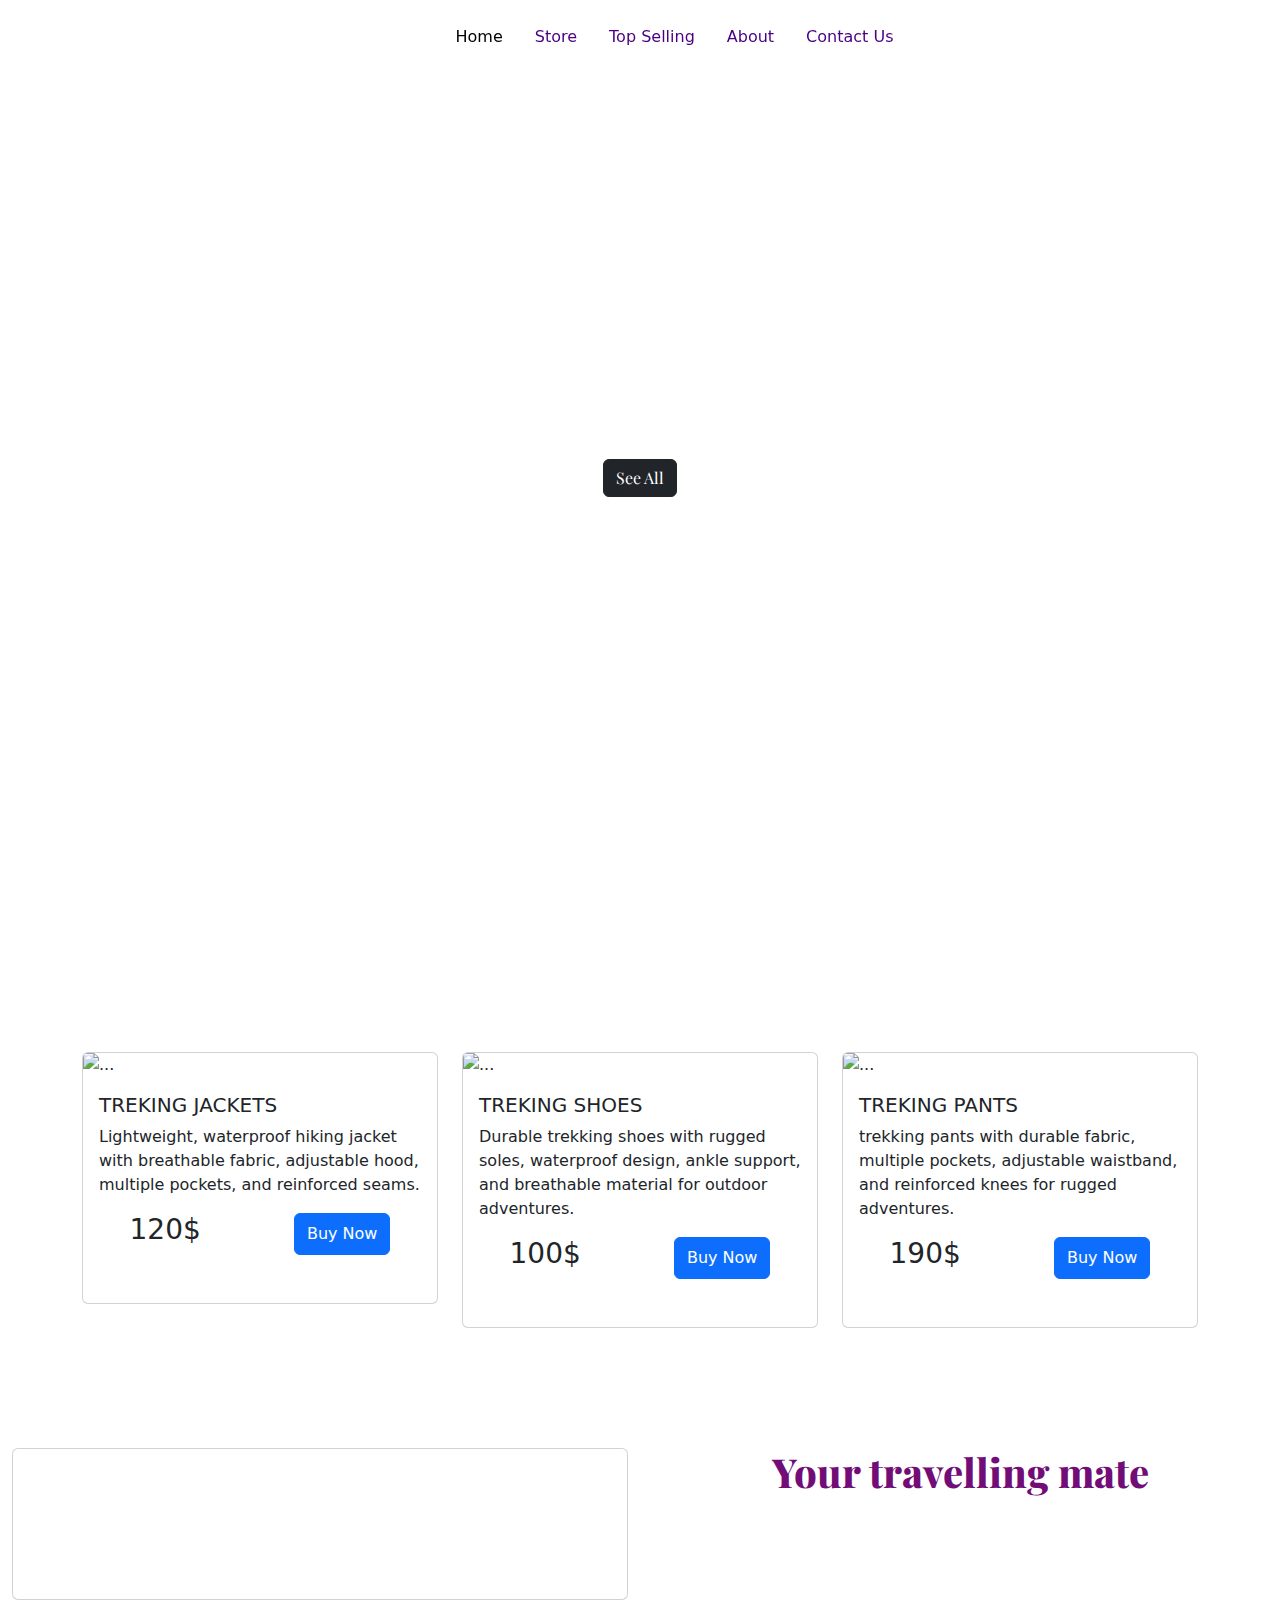
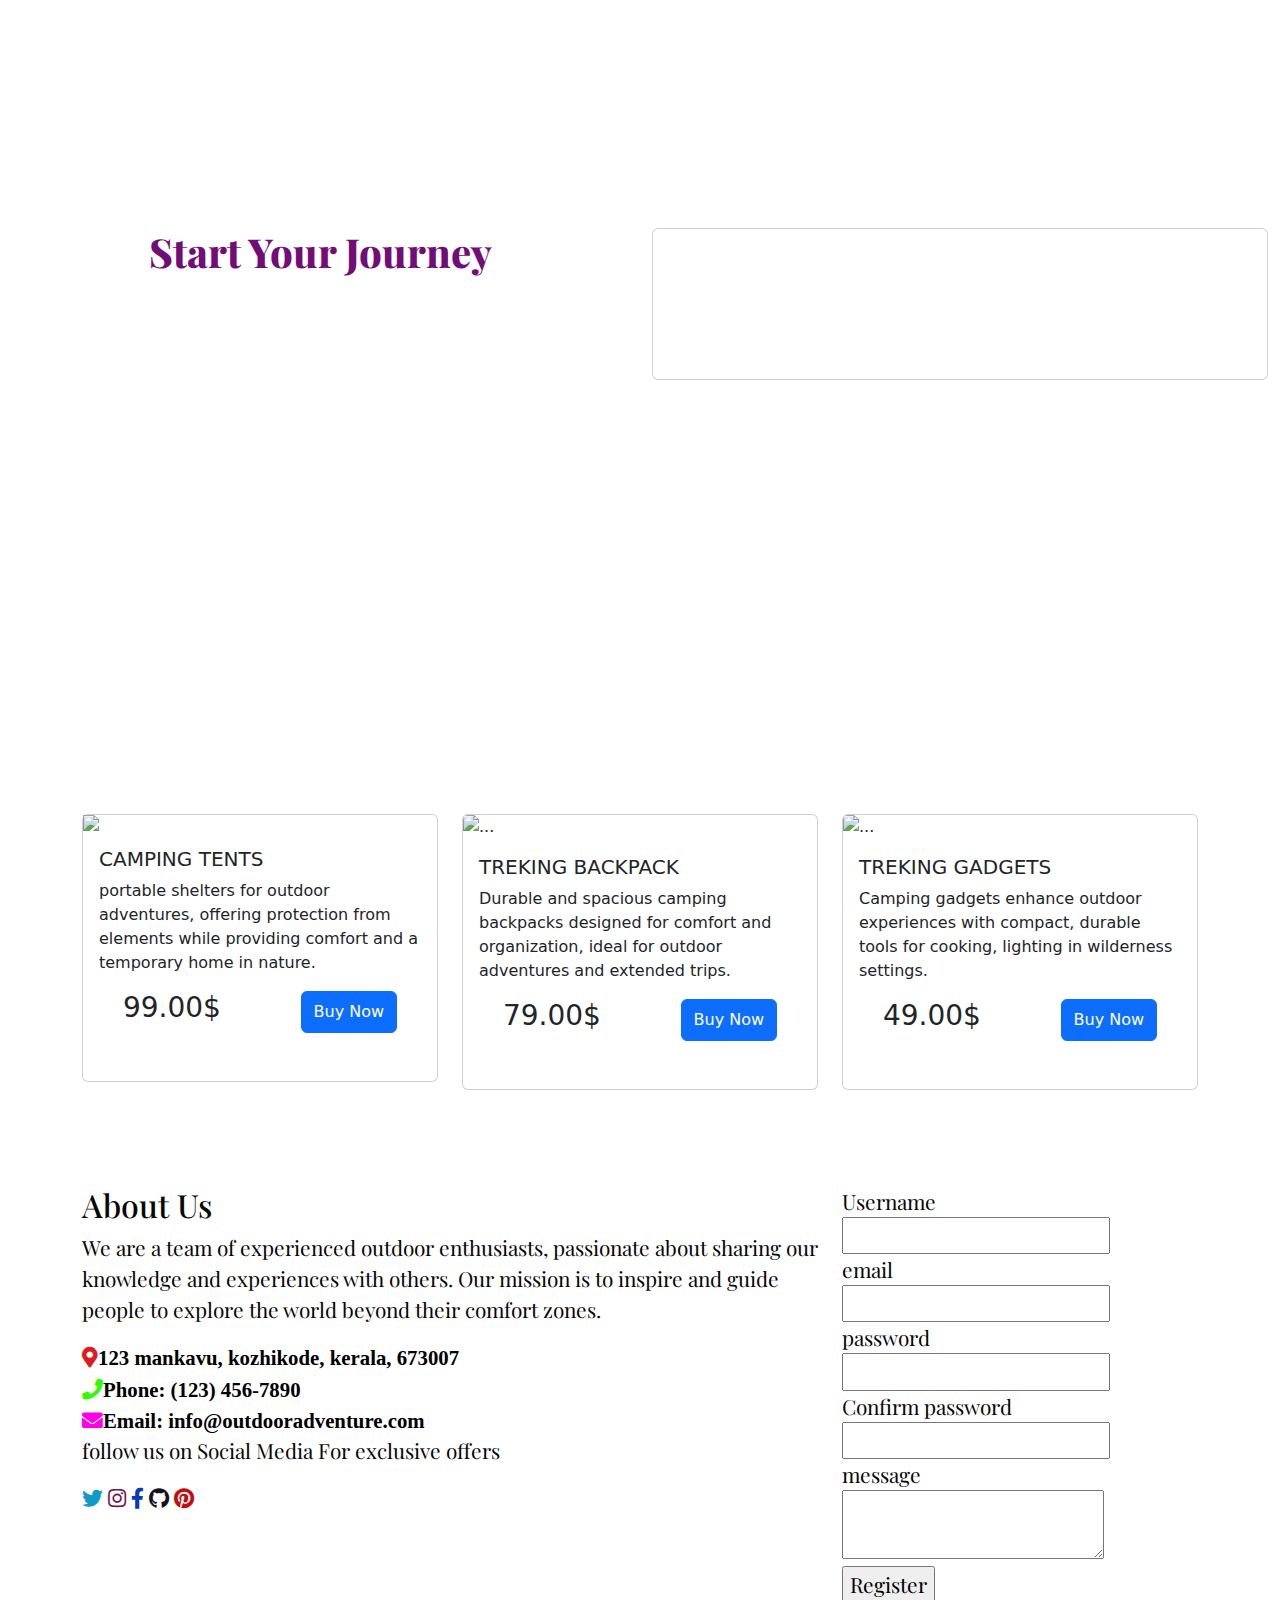
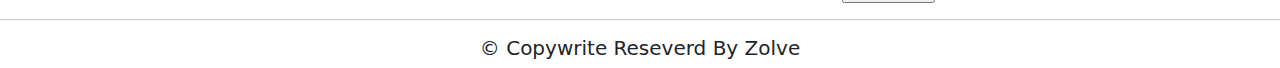
==== index.html @ 46dfa832 "Rename basics.html to index.html" ====
<!DOCTYPE html>
<html lang="en">
  <script>
    function validate(){
      var username=document.getElementById("lname")
      var email=document.getElementById("email")
      var password=document.getElementById("password")
      var cpassword=document.getElementById("password")
      var message=document.getElementById("message")

      if(username.value==""){
        alert("Must have a username");
        document.form1.username.focus()
        return false;
      }
      if(email.value==""){
        alert("Must have a email ID");
        document.form1.email.focus()
        return false;
      }
      if(password.value==""){
        alert("Must have a password");
        document.form1.password.focus()
        return false;
      }
      if(cpassword.value==""){
        alert("Must confirm password");
        document.form1.cpassword.focus()
        return false;
      }
      if(password.value!=cpassword.value){
        alert("password is not matching");
        document.form1.cpassword.focus()
        return false;
      }

      return true;
    }
  </script>
<head>
  <link rel="stylesheet" href="https://cdnjs.cloudflare.com/ajax/libs/font-awesome/5.15.4/css/all.min.css">
  <meta charset="UTF-8">
  <meta name="viewport" content="width=device-width, initial-scale=1.0">
  <title>Zolve | Official Store | Camping & trekking</title>
  <link rel="stylesheet" href="style.css">
  <link href="https://cdn.jsdelivr.net/npm/bootstrap@5.3.3/dist/css/bootstrap.min.css" rel="stylesheet"
    integrity="sha384-QWTKZyjpPEjISv5WaRU9OFeRpok6YctnYmDr5pNlyT2bRjXh0JMhjY6hW+ALEwIH" crossorigin="anonymous">
  <link href="https://cdn.jsdelivr.net/npm/bootstrap@5.0.2/dist/css/bootstrap.min.css" rel="stylesheet"
    integrity="sha384-EVSTQN3/azprG1Anm3QDgpJLIm9Nao0Yz1ztcQTwFspd3yD65VohhpuuCOmLASjC" crossorigin="anonymous">
  <link rel="icon"
    href="https://encrypted-tbn0.gstatic.com/images?q=tbn:ANd9GcSKSfD46kMBFWOOdUUuTONAvkGahIX_kIEWUGMWU_3PvWfvLdNfbXfkpBB0LgDBIQ6y2Y8&usqp=CAU">
</head>

<body>
  <!--navbar-->
  <nav class="navbar navbar-expand-md fixed-top">
    <div class="container-fluid">
      <a class="navbar-brand me-auto" href="#">Zolve</a>
      <div class="offcanvas offcanvas-end" tabindex="-1" id="offcanvasNavbar" aria-labelledby="offcanvasNavbarLabel">
        <div class="offcanvas-header">
          <h5 class="offcanvas-title" id="offcanvasNavbarLabel">Zolve</h5>
          <button type="button" class="btn-close" data-bs-dismiss="offcanvas" aria-label="Close"></button>
        </div>
        <div class="offcanvas-body">
          <ul class="navbar-nav justify-content-center flex-grow-1 pe-3">
            <li class="nav-item">
              <a class="nav-link mx-lg-2 active" aria-current="page" href="#">Home</a>
            </li>
            <li class="nav-item">
              <a class="nav-link mx-lg-2" href="#">Store</a>
            </li>
            <li class="nav-item">
              <a class="nav-link mx-lg-2" href="#">Top Selling</a>
            </li>
            <li class="nav-item">
              <a class="nav-link mx-lg-2" href="#">About</a>
            </li>
            <li class="nav-item">
              <a class="nav-link mx-lg-2" href="#">Contact Us</a>
            </li>
          </ul>
        </div>
      </div>
      <button class="navbar-toggler" type="button" data-bs-toggle="offcanvas" data-bs-target="#offcanvasNavbar"
        aria-controls="offcanvasNavbar" aria-label="Toggle navigation">
        <span class="navbar-toggler-icon"></span>
      </button>
    </div>
  </nav>
  <!--end nav bar-->
  <!--Hero  section-->
  <section class="hero-section">
    <div>
      <h1 class="heading text-center">Essential Camping and Trekking Gear for Every Adventure</h1>
      <a href="#" class="btn btn-dark">See All</a>
    </div>
  </section>
  <!--end Hero section-->
  <section class="hero-section1">
    <div class="container py-5">
      <h1 class="text-center">Outdoor Adventure Apparel</h1>
      <div class="row row-cols-1 row-cols-md-3 g-4 py-5">

        <div class="col">
          <div class="card">
            <img
              src="https://www.switchbacktravel.com/sites/default/files/articles%20/Hiking%20in%20Fjallraven%20Keb%20Eco-Shell%20hardshell%20jacket%20%28m%29.jpg"
              class="card-img-top" alt="...">
            <div class="card-body">
              <h5 class="card-title">TREKING JACKETS</h5>
              <p class="card-text">Lightweight, waterproof hiking jacket with breathable fabric,
                adjustable hood, multiple pockets, and reinforced seams.</p>
            </div>
            <div class="mb-5 d-flex justify-content-around">
              <h3>120$</h3>
              <button class="btn btn-primary">Buy Now</button>
            </div>
          </div>
        </div>

        <div class="col">
          <div class="card">
            <img
              src="https://www.switchbacktravel.com/sites/default/files/articles%20/Hiking%20Boots%20%28Lowa%20Renegade%20GTX%20on%20rock%29%20%28m%29.jpg"
              class="card-img-top" alt="...">
            <div class="card-body">
              <h5 class="card-title">TREKING SHOES</h5>
              <p class="card-text">Durable trekking shoes with rugged soles, waterproof design, ankle support,
                and breathable material for outdoor adventures.</p>
            </div>
            <div class="mb-5 d-flex justify-content-around">
              <h3>100$</h3>
              <button class="btn btn-primary">Buy Now</button>
            </div>
          </div>
        </div>
        <div class="col">
          <div class="card">
            <img
              src="https://s3.us-east-1.amazonaws.com/images.gearjunkie.com/uploads/2023/05/DSC02396-1-scaled-e1685467826550.jpg"
              class="card-img-top" alt="...">
            <div class="card-body">
              <h5 class="card-title">TREKING PANTS</h5>
              <p class="card-text">trekking pants with durable fabric, multiple pockets,
                adjustable waistband, and reinforced knees for rugged adventures.</p>
            </div>
            <div class="mb-5 d-flex justify-content-around">
              <h3>190$</h3>
              <button class="btn btn-primary">Buy Now</button>
            </div>
          </div>
        </div>
      </div>
    </div>
  </section>
  <!--vidio section start-->
  <section id="about">
    <div class="container-fluid">
      <div class="heading"> </div><br>
      <div class="row">
        <div class="col-md-6">
          <div class="card">
            <video src="https://cdn.pixabay.com/video/2021/07/06/80353-571948197_large.mp4" alt="" autoplay loop muted>
          </div>
        </div>
        <div class="col-md-6">
          <h1 id="title">Your travelling mate</h1>
          <h4 id="parah">Embark on a thrilling trekking and camping adventure with us! Discover breathtaking trails,
            stunning vistas, and the serenity of nature under the stars with our experienced guides. We provide
            high-quality gear and a supportive environment for both beginners and seasoned adventurers. Immerse yourself
            in the wild, challenge your limits, and create unforgettable memories on a journey that promises excitement,
            tranquility, and a deeper connection to nature. Don’t miss out—join us and experience the great outdoors
            like never before!</h4>
        </div>
      </div>
    </div>
    <div class="container-fluid">
      <div class="row">
        <!-- Video on the right side -->
        <div class="col-md-6 order-md-2">
          <div class="card">
            <video src="https://cdn.pixabay.com/video/2021/04/10/70549-535363124_large.mp4" alt="" autoplay loop muted>
            </video>
          </div>
        </div>
        <div class="col-md-6 order-md-1">
          <h1 id="title">Start Your Journey</h1>
          <h4 id="parah">beckons adventurers to embark on their outdoor pursuits with confidence and excitement. Whether
            you're scaling rugged peaks or setting up camp beneath starlit skies, our hiking and camping products
            empower you to embrace nature's wonders. From durable tents and ergonomic backpacks to innovative gear that
            enhances every step of your trek, we're here to equip you for unforgettable experiences in the great
            outdoors. Begin your journey with us and discover the gear that turns wilderness exploration into
            unforgettable adventures.</h4>
        </div>
      </div>
    </div>
    <br>
  </section>
  <!--video section ends-->
  <section class="hero-section2">
    <div class="container py-5">
      <h1 class="text-center">Outdoor Adventure Apparel</h1>
      <div class="row row-cols-1 row-cols-md-3 g-4 py-5">
        <div class="col">
          <div class="card">
            <img
              src="https://www.switchbacktravel.com/sites/default/files/articles%20/The%20North%20Face%20Wawona%20Camping%20Tent%20%28installing%20pole%20clips%20-%20m%29.jpg">
            <div class="card-body">
              <h5 class="card-title">CAMPING TENTS</h5>
              <p class="card-text">portable shelters for outdoor adventures, offering protection from elements
                while providing comfort and a temporary home in nature.</p>
            </div>
            <div class="mb-5 d-flex justify-content-around">
              <h3>99.00$</h3>
              <button class="btn btn-primary">Buy Now</button>
            </div>
          </div>
        </div>

        <div class="col">
          <div class="card">
            <img
              src="https://www.cleverhiker.com/wp-content/uploads/2023/08/A-hiker-in-a-snowy-forest-wearing-the-Osprey-Ariel-65-backpacking-backpack-with-some-snowshoes-attached.jpeg"
              class="card-img-top" alt="...">
            <div class="card-body">
              <h5 class="card-title">TREKING BACKPACK</h5>
              <p class="card-text">Durable and spacious camping backpacks designed for comfort and organization,
                ideal for outdoor adventures and extended trips.</p>
            </div>
            <div class="mb-5 d-flex justify-content-around">
              <h3>79.00$</h3>
              <button class="btn btn-primary">Buy Now</button>
            </div>
          </div>
        </div>
        <div class="col">
          <div class="card">
            <img
              src="https://www.themanual.com/wp-content/uploads/sites/9/2021/05/outdoor-gears-feature-image.jpg?fit=800%2C800&p=1"
              class="card-img-top" alt="...">
            <div class="card-body">
              <h5 class="card-title">TREKING GADGETS</h5>
              <p class="card-text">Camping gadgets enhance outdoor experiences with compact,
                durable tools for cooking, lighting in wilderness settings.</p>
            </div>
            <div class="mb-5 d-flex justify-content-around">
              <h3>49.00$</h3>
              <button class="btn btn-primary">Buy Now</button>
            </div>
          </div>
        </div>
      </div>
    </div>
  </section>
  <!--form block-->
  <section>
    <form action="
    "></form>
  </section>

  <!--form block ends-->
  <!--Footer start here-->
    <div class="form container">
      <div class="row">
        <div class="col-md-8">
          <h2>About Us</h2>
          <p>We are a team of experienced outdoor enthusiasts, passionate about sharing our knowledge and experiences
            with others. Our mission is to inspire and guide people to explore the world beyond their comfort zones.</p>
            <i style="color: rgb(221, 29, 29);" class="fas fa-map-marker-alt"><span style="color: black;">123 mankavu, kozhikode, kerala, 673007</span></i><br>
            <i style="color: rgb(51, 249, 1);"  class="fas fa-phone"><span style="color: black;">Phone: (123) 456-7890</span></i><br>
            <i style="color: rgb(255, 0, 230);"  class="fas fa-envelope"><span style="color: black;">Email:  info@outdooradventure.com</span></i><br>

            <p>follow us on Social Media For exclusive offers</p>
            <i style="color: rgb(18, 154, 199);" class="fab fa-twitter"></i>
            <i style="color: rgb(117, 19, 76);" class="fab fa-instagram"></i>
            <i style="color: rgb(7, 60, 175);" class="fab fa-facebook-f"></i>
            <i style="color: rgb(18, 18, 34);" class="fab fa-github"></i>
            <i style="color: rgb(198, 12, 12);" class="fab fa-pinterest"></i>
        </div>
        <div class="col-md-4">
          <form action="" name="form1" method="post" onsubmit="return validate()">
            <label for="">Username</label><br>
            <input type="text" id="lname" name="name"><br>
            <label for="">email</label><br>
            <input type="email" id="email" name="email"><br>
            <label for="">password</label><br>
            <input type="password" id="password" name="password" minlength="8" maxlength="10"><br>
            <label for="">Confirm password</label><br>
            <input type="password" id="cpassword" name="cpassword" minlength="8" maxlength="10"><br>
            <label for="">message</label><br>
            <textarea id="message" name="message" rows="2"></textarea><br>
            <input type="submit" value="Register"><br>
          </form>
        </div>
      </div>
    </div>
    <hr>
    <footer>
      <h5 class="foot">&copy; Copywrite Reseverd By Zolve</h5>
    </footer>

  <script src="https://cdn.jsdelivr.net/npm/@popperjs/core@2.9.2/dist/umd/popper.min.js"
    integrity="sha384-IQsoLXl5PILFhosVNubq5LC7Qb9DXgDA9i+tQ8Zj3iwWAwPtgFTxbJ8NT4GN1R8p"
    crossorigin="anonymous"></script>
  <script src="https://cdn.jsdelivr.net/npm/bootstrap@5.0.2/dist/js/bootstrap.min.js"
    integrity="sha384-cVKIPhGWiC2Al4u+LWgxfKTRIcfu0JTxR+EQDz/bgldoEyl4H0zUF0QKbrJ0EcQF"
    crossorigin="anonymous"></script>
  <script src="https://cdn.jsdelivr.net/npm/bootstrap@5.3.3/dist/js/bootstrap.bundle.min.js"
    integrity="sha384-YvpcrYf0tY3lHB60NNkmXc5s9fDVZLESaAA55NDzOxhy9GkcIdslK1eN7N6jIeHz"
    crossorigin="anonymous"></script>
</body>

</html>
---- style.css ----
@import url('https://fonts.googleapis.com/css2?family=Bodoni+Moda:ital,opsz,wght@0,6..96,400..900;1,6..96,400..900&display=swap');
@import url('https://fonts.googleapis.com/css2?family=Bodoni+Moda:ital,opsz,wght@0,6..96,400..900;1,6..96,400..900&family=Spicy+Rice&display=swap');
@import url('https://fonts.googleapis.com/css2?family=Playfair+Display:ital,wght@0,400..900;1,400..900&display=swap');
@import url('https://fonts.googleapis.com/css2?family=Prompt:ital,wght@0,100;0,200;0,300;0,400;0,500;0,600;0,700;0,800;0,900;1,100;1,200;1,300;1,400;1,500;1,600;1,700;1,800;1,900&display=swap');
.navbar{
    backdrop-filter: blur(10px);
}
body .navbar-brand{
    font-family:"Bodoni Moda";
    font-size: 2em;
    font-weight: 800;
    color: #FFFFFF;
    transition: 0.3s ;
}
.navbar-toggler:focus, .btn-close:focus{
    box-shadow: none;
    outline: none;
}
body .navbar-nav .nav-link{
    color: #4B0082;
    font-weight:500;
    position: relative;
}
body .navbar-nav .nav-link:hover,
body .navbar-nav .nav-link:active{
    color: black;
}
body .navbar-nav .nav-link::before{
    content: "";
    position: absolute;
    bottom: 0;
    left:50%;
    transform:translateX(-50%);
    width:0 ;
    height:2px;
    background-color: rgb(9, 138, 95);
    transition: 0.3s ease-in-out;
}
body .navbar-nav .nav-link:hover::before{
    width: 100%;
    visibility: visible;
}
.hero-section{
    background-image: url(https://images2.alphacoders.com/462/462813.jpg);
    background-repeat: no-repeat;
    background-position: center;
    background-size: cover;
    width: 100%;
    height: 100vh;
    font-family:"Playfair Display";
    font-weight: 800;
    color: #ffffff;
    display: flex;
    justify-content: center; 
    align-items: center;
    text-align: center;
}
.hero-section1{
    background-image: url(https://images.pexels.com/photos/844297/pexels-photo-844297.jpeg?cs=srgb&dl=pexels-eberhardgross-844297.jpg&fm=jpg);
}
.text-center{
font-family: "Playfair Display";
font-weight: 400;
color: #FFFFFF;
}
#about{
    background-image: url(https://cdn.pixabay.com/photo/2021/01/11/08/53/sky-5907605_1280.jpg);
    background-size: cover;

}
#title{
    font-family: "Playfair Display";
    font-weight: 800;
    color: #720d77;
    text-align: center;
}
#parah{
    font-family: "Prompt";
    font-weight: 400;
    color: white;
    text-align: center;
}
.hero-section2{
    background-image: url(https://cdn.pixabay.com/photo/2016/11/19/17/56/clouds-1840568_1280.jpg);
    background-size: cover;
    background-repeat: no-repeat;
}
.foot{
    text-align: center;
}
.form{
    color: rgb(7, 7, 7);
    font-family:"Playfair Display";
    font-size: 1.3em;
    font-weight: 400;
}
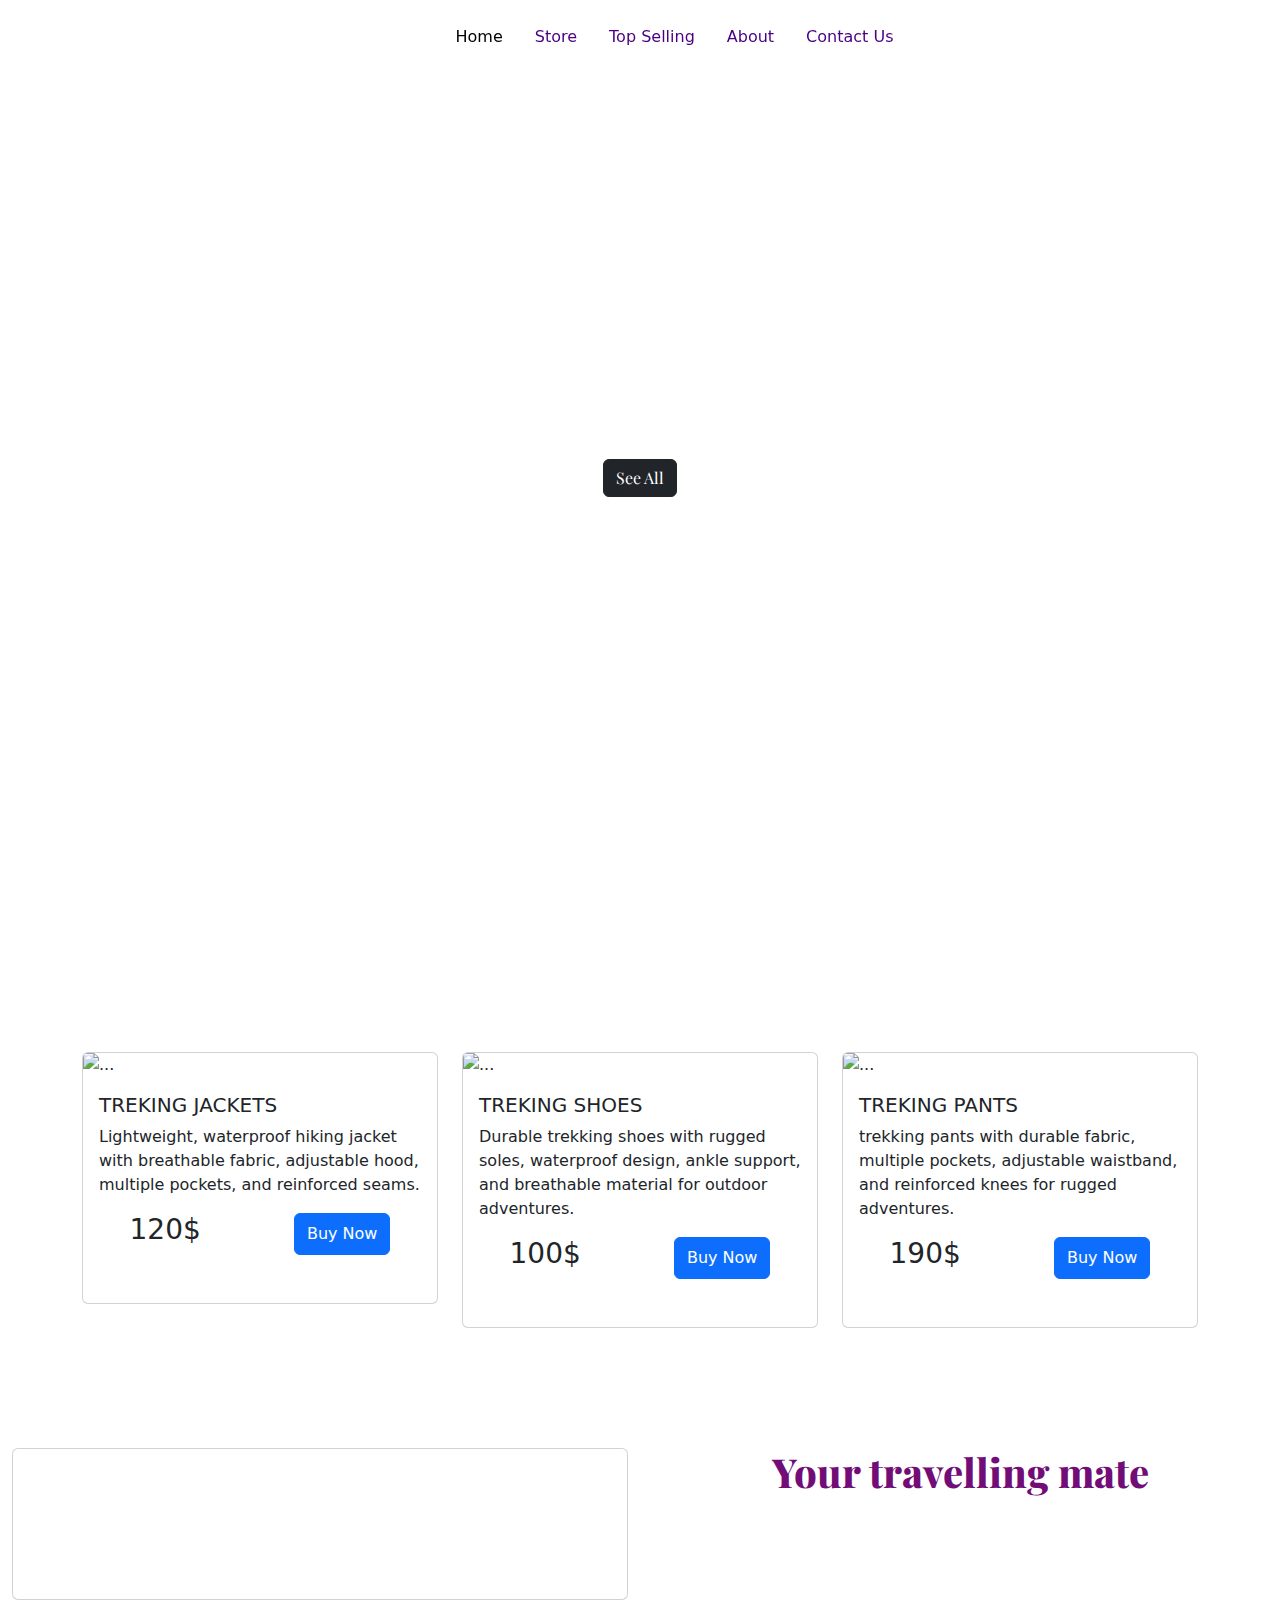
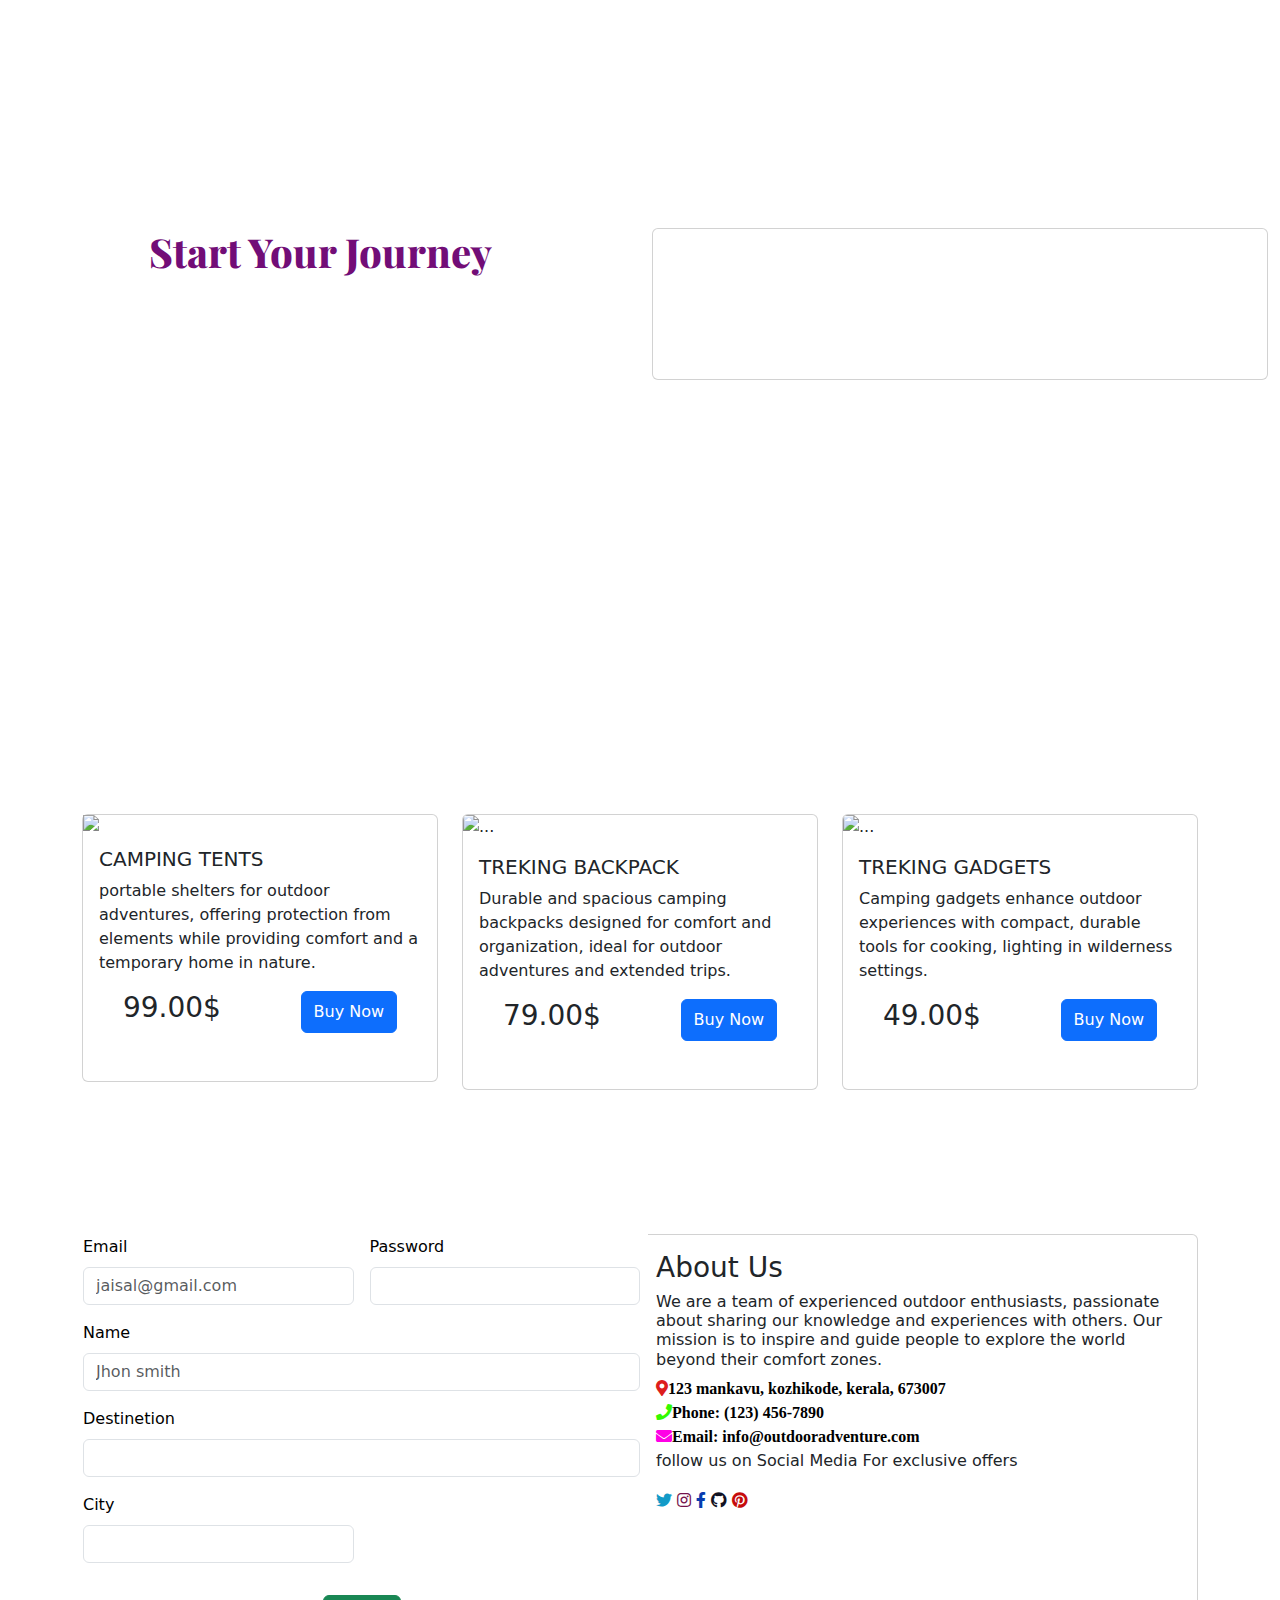
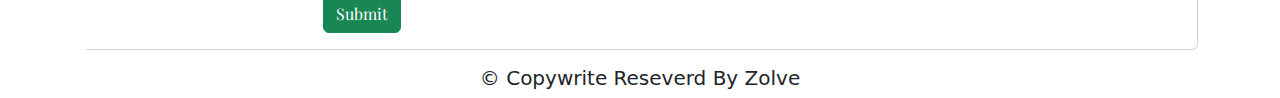
==== commit e50749d8: "Update index.html" ====
--- a/index.html
+++ b/index.html
@@ -1,42 +1,5 @@
 <!DOCTYPE html>
 <html lang="en">
-  <script>
-    function validate(){
-      var username=document.getElementById("lname")
-      var email=document.getElementById("email")
-      var password=document.getElementById("password")
-      var cpassword=document.getElementById("password")
-      var message=document.getElementById("message")
-
-      if(username.value==""){
-        alert("Must have a username");
-        document.form1.username.focus()
-        return false;
-      }
-      if(email.value==""){
-        alert("Must have a email ID");
-        document.form1.email.focus()
-        return false;
-      }
-      if(password.value==""){
-        alert("Must have a password");
-        document.form1.password.focus()
-        return false;
-      }
-      if(cpassword.value==""){
-        alert("Must confirm password");
-        document.form1.cpassword.focus()
-        return false;
-      }
-      if(password.value!=cpassword.value){
-        alert("password is not matching");
-        document.form1.cpassword.focus()
-        return false;
-      }
-
-      return true;
-    }
-  </script>
 <head>
   <link rel="stylesheet" href="https://cdnjs.cloudflare.com/ajax/libs/font-awesome/5.15.4/css/all.min.css">
   <meta charset="UTF-8">
@@ -49,6 +12,7 @@
     integrity="sha384-EVSTQN3/azprG1Anm3QDgpJLIm9Nao0Yz1ztcQTwFspd3yD65VohhpuuCOmLASjC" crossorigin="anonymous">
   <link rel="icon"
     href="https://encrypted-tbn0.gstatic.com/images?q=tbn:ANd9GcSKSfD46kMBFWOOdUUuTONAvkGahIX_kIEWUGMWU_3PvWfvLdNfbXfkpBB0LgDBIQ6y2Y8&usqp=CAU">
+  <script src="sample.js"></script>
 </head>
 
 <body>
@@ -260,41 +224,69 @@
 
   <!--form block ends-->
   <!--Footer start here-->
-    <div class="form container">
-      <div class="row">
-        <div class="col-md-8">
-          <h2>About Us</h2>
-          <p>We are a team of experienced outdoor enthusiasts, passionate about sharing our knowledge and experiences
-            with others. Our mission is to inspire and guide people to explore the world beyond their comfort zones.</p>
-            <i style="color: rgb(221, 29, 29);" class="fas fa-map-marker-alt"><span style="color: black;">123 mankavu, kozhikode, kerala, 673007</span></i><br>
-            <i style="color: rgb(51, 249, 1);"  class="fas fa-phone"><span style="color: black;">Phone: (123) 456-7890</span></i><br>
-            <i style="color: rgb(255, 0, 230);"  class="fas fa-envelope"><span style="color: black;">Email:  info@outdooradventure.com</span></i><br>
-
-            <p>follow us on Social Media For exclusive offers</p>
-            <i style="color: rgb(18, 154, 199);" class="fab fa-twitter"></i>
-            <i style="color: rgb(117, 19, 76);" class="fab fa-instagram"></i>
-            <i style="color: rgb(7, 60, 175);" class="fab fa-facebook-f"></i>
-            <i style="color: rgb(18, 18, 34);" class="fab fa-github"></i>
-            <i style="color: rgb(198, 12, 12);" class="fab fa-pinterest"></i>
-        </div>
-        <div class="col-md-4">
-          <form action="" name="form1" method="post" onsubmit="return validate()">
-            <label for="">Username</label><br>
-            <input type="text" id="lname" name="name"><br>
-            <label for="">email</label><br>
-            <input type="email" id="email" name="email"><br>
-            <label for="">password</label><br>
-            <input type="password" id="password" name="password" minlength="8" maxlength="10"><br>
-            <label for="">Confirm password</label><br>
-            <input type="password" id="cpassword" name="cpassword" minlength="8" maxlength="10"><br>
-            <label for="">message</label><br>
-            <textarea id="message" name="message" rows="2"></textarea><br>
-            <input type="submit" value="Register"><br>
+  <section class="container pt-5">
+    <div class=" card mb-3 " style="max-width: 100%;">
+      <div class="row g-0">
+        <div class="col-md-6 formcontents ">
+
+          <form class="row g-3 bg-body text-black" name="form1" onsubmit="validate();" >
+            <div class="col-md-6 input-control">
+              <label for="inputEmail4" class="form-label">Email</label>
+              <input type="text" class="form-control" id="inputEmail4" placeholder="jaisal@gmail.com">
+            </div>
+            <div class="col-md-6  input-control">
+              <label for="inputPassword4" class="form-label">Password</label>
+              <input type="password" class="form-control" id="inputPassword4">
+
+            </div>
+            <div class="col-12  input-control">
+              <label for="inputname" class="form-label">Name</label>
+              <input type="text" class="form-control" id="inputname" placeholder="Jhon smith">
+
+            </div>
+            <div class="col-12  input-control">
+              <label for="inputdestination" class="form-label">Destinetion</label>
+              <input type="text" class="form-control" id="inputdestination" placeholder="">
+
+            </div>
+            <div class="col-md-6  input-control">
+              <label for="inputCity" class="form-label">City</label>
+              <input type="text" class="form-control" id="inputCity">
+
+            </div>
+            <div class="col-12 py-3 text-center">
+              <button type="submit" class="btn btn-success">Submit</button>
+
+            </div>
           </form>
-        </div>
-      </div>
-    </div>
-    <hr>
+
+
+        </div>
+        <div class="col-md-6">
+          <div class="card-body">
+            <h3 class="card-title headinglast">About Us</h3>
+            <h6 class="card-text">We are a team of experienced outdoor enthusiasts, passionate about sharing our
+              knowledge and experiences with others. Our mission is to inspire and guide people to explore the world
+              beyond their comfort zones.</h6>
+
+              <i style="color: rgb(221, 29, 29);" class="fas fa-map-marker-alt"><span style="color: black;">123 mankavu,
+                kozhikode, kerala, 673007</span></i><br>
+            <i style="color: rgb(51, 249, 1);" class="fas fa-phone"><span style="color: black;">Phone: (123)
+                456-7890</span></i><br>
+            <i style="color: rgb(255, 0, 230);" class="fas fa-envelope"><span style="color: black;">Email:
+                info@outdooradventure.com</span></i><br>
+    
+                <p>follow us on Social Media For exclusive offers</p>
+        <i style="color: rgb(18, 154, 199);" class="fab fa-twitter"></i>
+        <i style="color: rgb(117, 19, 76);" class="fab fa-instagram"></i>
+        <i style="color: rgb(7, 60, 175);" class="fab fa-facebook-f"></i>
+        <i style="color: rgb(18, 18, 34);" class="fab fa-github"></i>
+        <i style="color: rgb(198, 12, 12);" class="fab fa-pinterest"></i>
+          </div>
+        </div>
+      </div>
+    </div>
+  </section>
     <footer>
       <h5 class="foot">&copy; Copywrite Reseverd By Zolve</h5>
     </footer>
